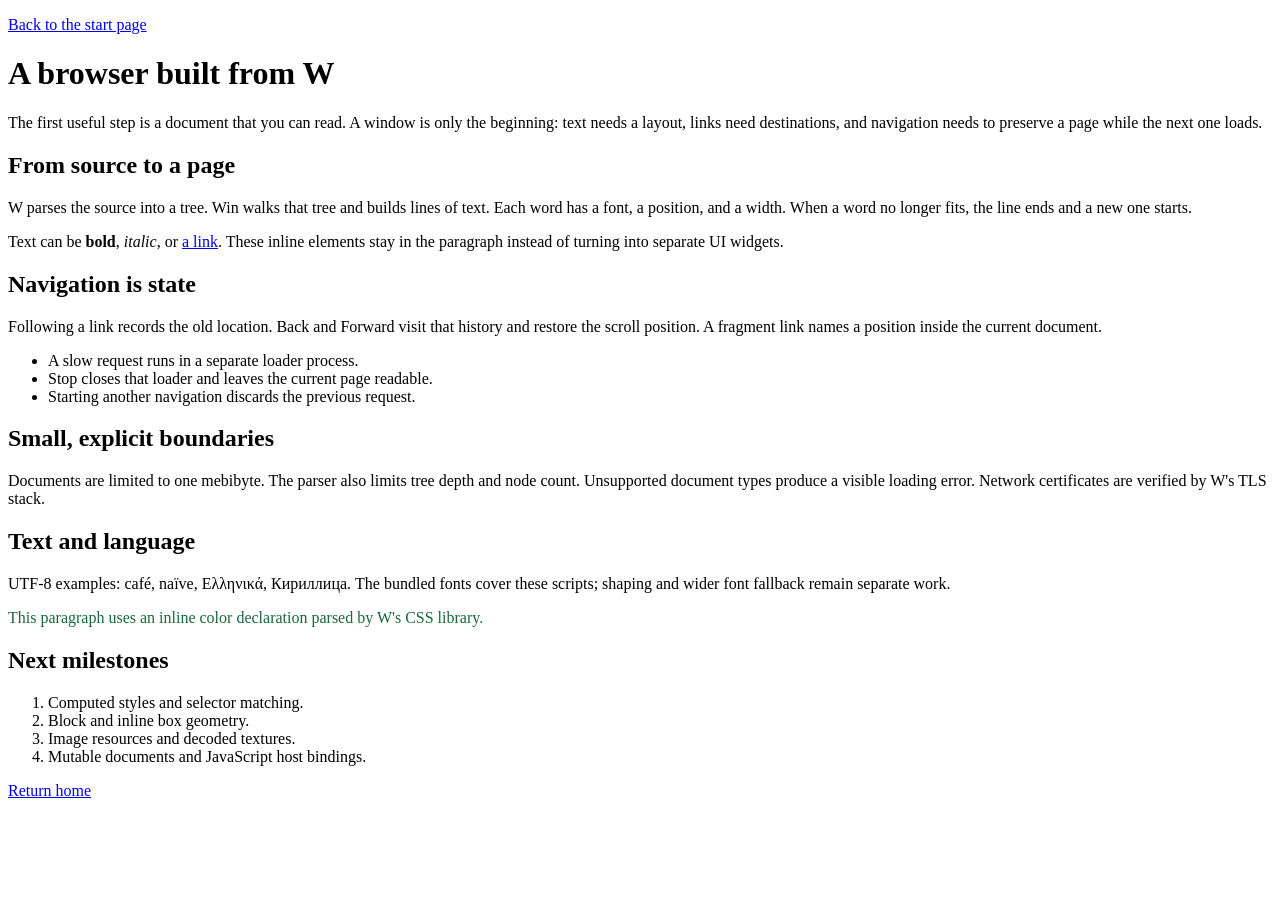
==== win/fixtures/article.html @ cb40d7c1 "Implement initial native Win browser" ====
<!doctype html>
<html><head><title>A browser built from W</title></head><body>
<p><a href="start.html">Back to the start page</a></p>
<h1>A browser built from W</h1>
<p>The first useful step is a document that you can read. A window is only the beginning: text needs a layout, links need destinations, and navigation needs to preserve a page while the next one loads.</p>
<h2>From source to a page</h2>
<p>W parses the source into a tree. Win walks that tree and builds lines of text. Each word has a font, a position, and a width. When a word no longer fits, the line ends and a new one starts.</p>
<p>Text can be <strong>bold</strong>, <em>italic</em>, or <a href="#navigation">a link</a>. These inline elements stay in the paragraph instead of turning into separate UI widgets.</p>
<h2 id="navigation">Navigation is state</h2>
<p>Following a link records the old location. Back and Forward visit that history and restore the scroll position. A fragment link names a position inside the current document.</p>
<ul><li>A slow request runs in a separate loader process.</li><li>Stop closes that loader and leaves the current page readable.</li><li>Starting another navigation discards the previous request.</li></ul>
<h2>Small, explicit boundaries</h2>
<p>Documents are limited to one mebibyte. The parser also limits tree depth and node count. Unsupported document types produce a visible loading error. Network certificates are verified by W's TLS stack.</p>
<h2>Text and language</h2>
<p>UTF-8 examples: café, naïve, Ελληνικά, Кириллица. The bundled fonts cover these scripts; shaping and wider font fallback remain separate work.</p>
<p style="color: #17683d">This paragraph uses an inline color declaration parsed by W's CSS library.</p>
<p style="display: none">HIDDEN_FIXTURE_TEXT</p>
<h2>Next milestones</h2>
<ol><li>Computed styles and selector matching.</li><li>Block and inline box geometry.</li><li>Image resources and decoded textures.</li><li>Mutable documents and JavaScript host bindings.</li></ol>
<p><a href="start.html">Return home</a></p>
<script>SHOULD_NOT_RENDER_OR_EXECUTE</script>
</body></html>
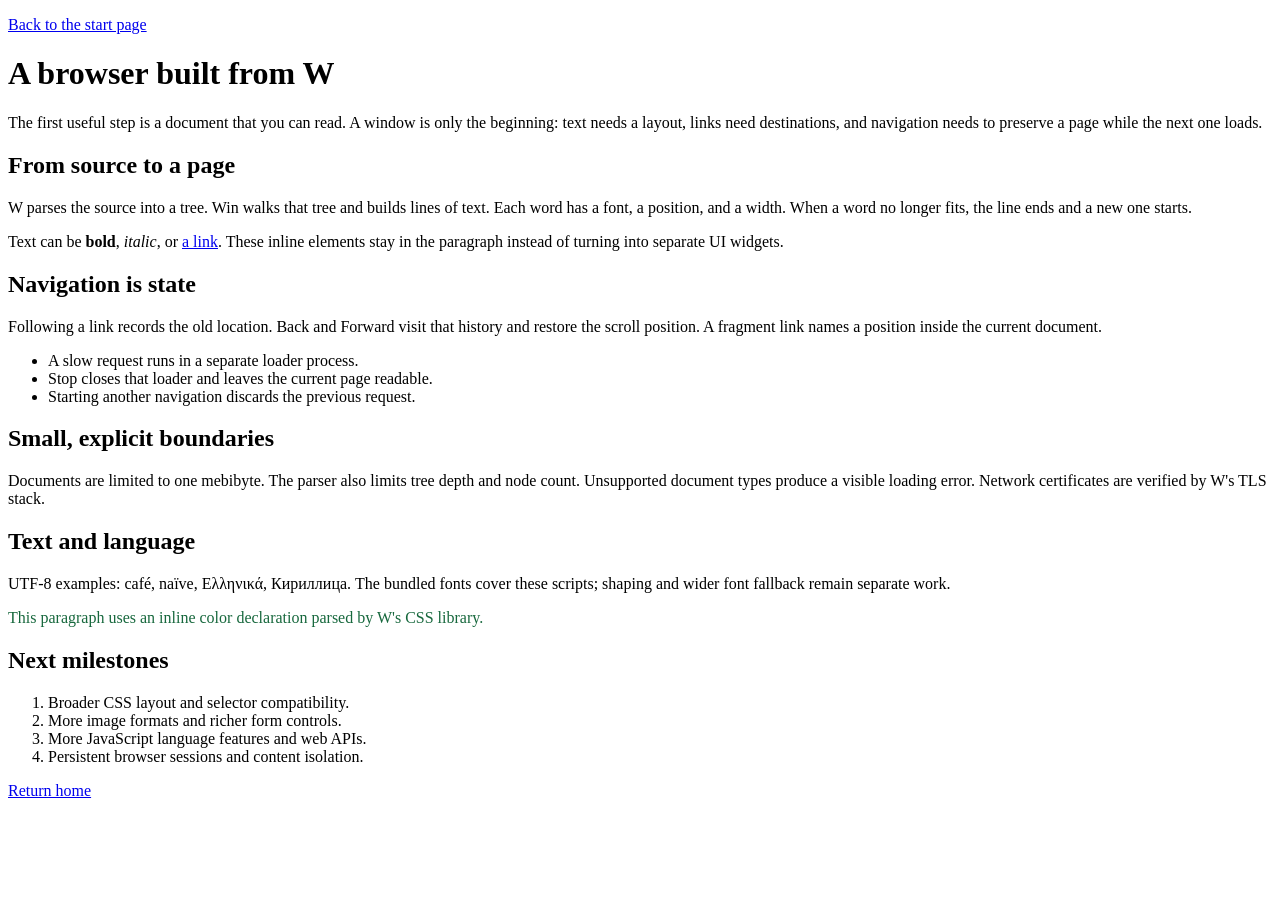
==== commit 9274396b: "Add interactive Win browser pages, resources, tabs and forms" ====
--- a/win/fixtures/article.html
+++ b/win/fixtures/article.html
@@ -16,7 +16,7 @@
 <p style="color: #17683d">This paragraph uses an inline color declaration parsed by W's CSS library.</p>
 <p style="display: none">HIDDEN_FIXTURE_TEXT</p>
 <h2>Next milestones</h2>
-<ol><li>Computed styles and selector matching.</li><li>Block and inline box geometry.</li><li>Image resources and decoded textures.</li><li>Mutable documents and JavaScript host bindings.</li></ol>
+<ol><li>Broader CSS layout and selector compatibility.</li><li>More image formats and richer form controls.</li><li>More JavaScript language features and web APIs.</li><li>Persistent browser sessions and content isolation.</li></ol>
 <p><a href="start.html">Return home</a></p>
-<script>SHOULD_NOT_RENDER_OR_EXECUTE</script>
+<script type="application/json">{"fixture":"SHOULD_NOT_RENDER_OR_EXECUTE"}</script>
 </body></html>
